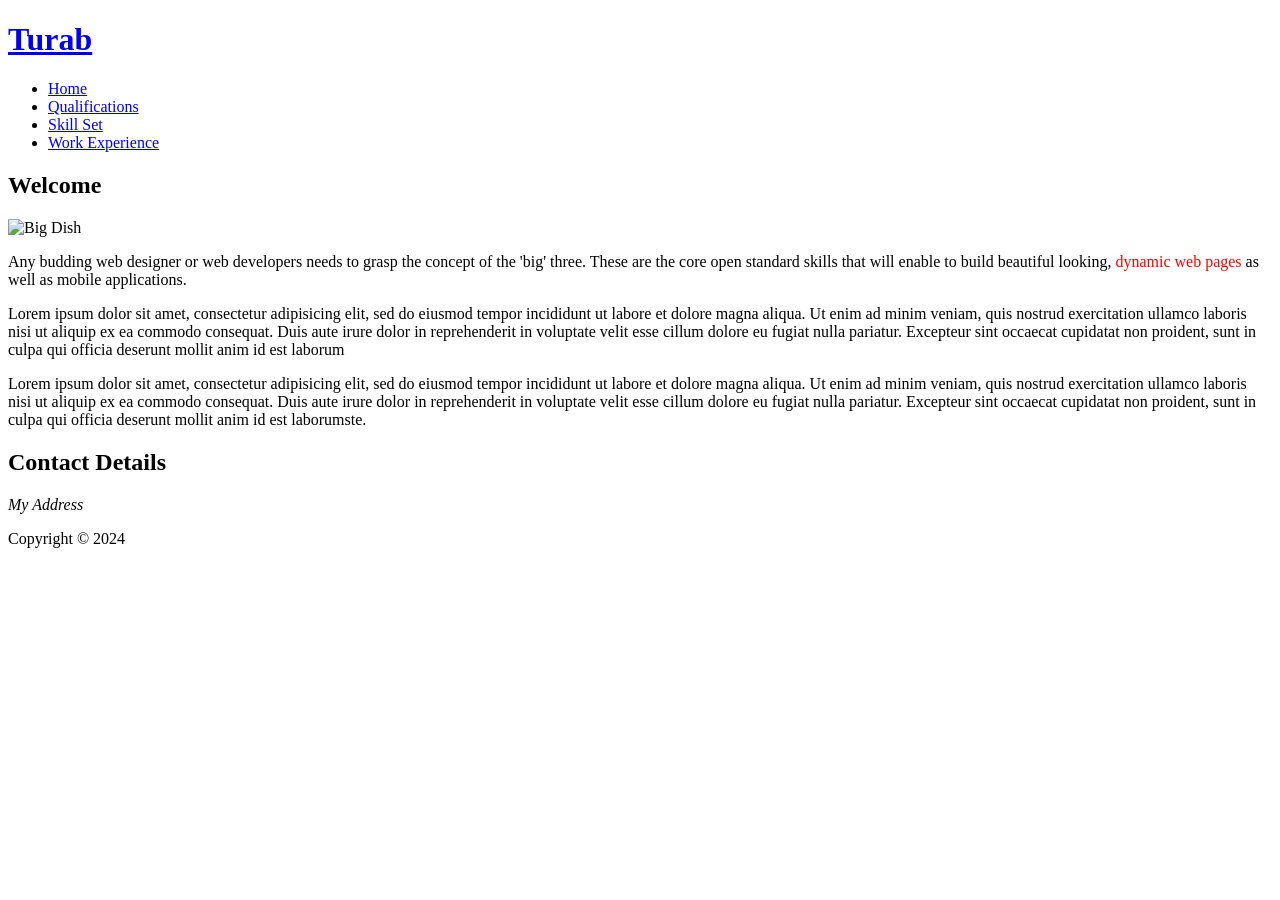
==== index.html @ 5b14e34b "My first commit" ====
<!DOCTYPE html>
<html>
  <head>
    <meta charset="utf-8" />
    <title>Your Name :: About Me</title>
  </head>
  <body>
    <div class="container">
      <div class="header">
        <div class="logo">
          <h1><a href="#">Turab</a></h1>
        </div>
        <nav>
          <ul>
            <li><a href="index.html">Home</a></li>
            <li><a href="qualifications.html">Qualifications</a></li>
            <li><a href="skill-set.html">Skill Set</a></li>
            <li><a href="work-experience.html">Work Experience</a></li>
          </ul>
        </nav>
      </div>
      <div class="content">
        <div class="section">
          <h2>Welcome</h2>
          <p>
            <img
              src="images/dishOne.jpg"
              alt="Big Dish"
              width="900"
              height="200"
            />
          </p>
          <p class="firstPara">
            Any budding web designer or web developers needs to grasp the
            concept of the 'big' three. These are the core open standard skills
            that will enable to build beautiful looking,
            <span style="color: #ff0000">dynamic web pages</span> as well as
            mobile applications.
          </p>
          <p>
            Lorem ipsum dolor sit amet, consectetur adipisicing elit, sed do
            eiusmod tempor incididunt ut labore et dolore magna aliqua. Ut enim
            ad minim veniam, quis nostrud exercitation ullamco laboris nisi ut
            aliquip ex ea commodo consequat. Duis aute irure dolor in
            reprehenderit in voluptate velit esse cillum dolore eu fugiat nulla
            pariatur. Excepteur sint occaecat cupidatat non proident, sunt in
            culpa qui officia deserunt mollit anim id est laborum
          </p>
          <p>
            Lorem ipsum dolor sit amet, consectetur adipisicing elit, sed do
            eiusmod tempor incididunt ut labore et dolore magna aliqua. Ut enim
            ad minim veniam, quis nostrud exercitation ullamco laboris nisi ut
            aliquip ex ea commodo consequat. Duis aute irure dolor in
            reprehenderit in voluptate velit esse cillum dolore eu fugiat nulla
            pariatur. Excepteur sint occaecat cupidatat non proident, sunt in
            culpa qui officia deserunt mollit anim id est laborumste.
          </p>
        </div>
        <div class="sidebar">
          <h2>Contact Details</h2>
          <address>My Address</address>
        </div>
      </div>
      <div id="footer">
        <p>Copyright &copy; 2024</p>
      </div>
    </div>
  </body>
</html>
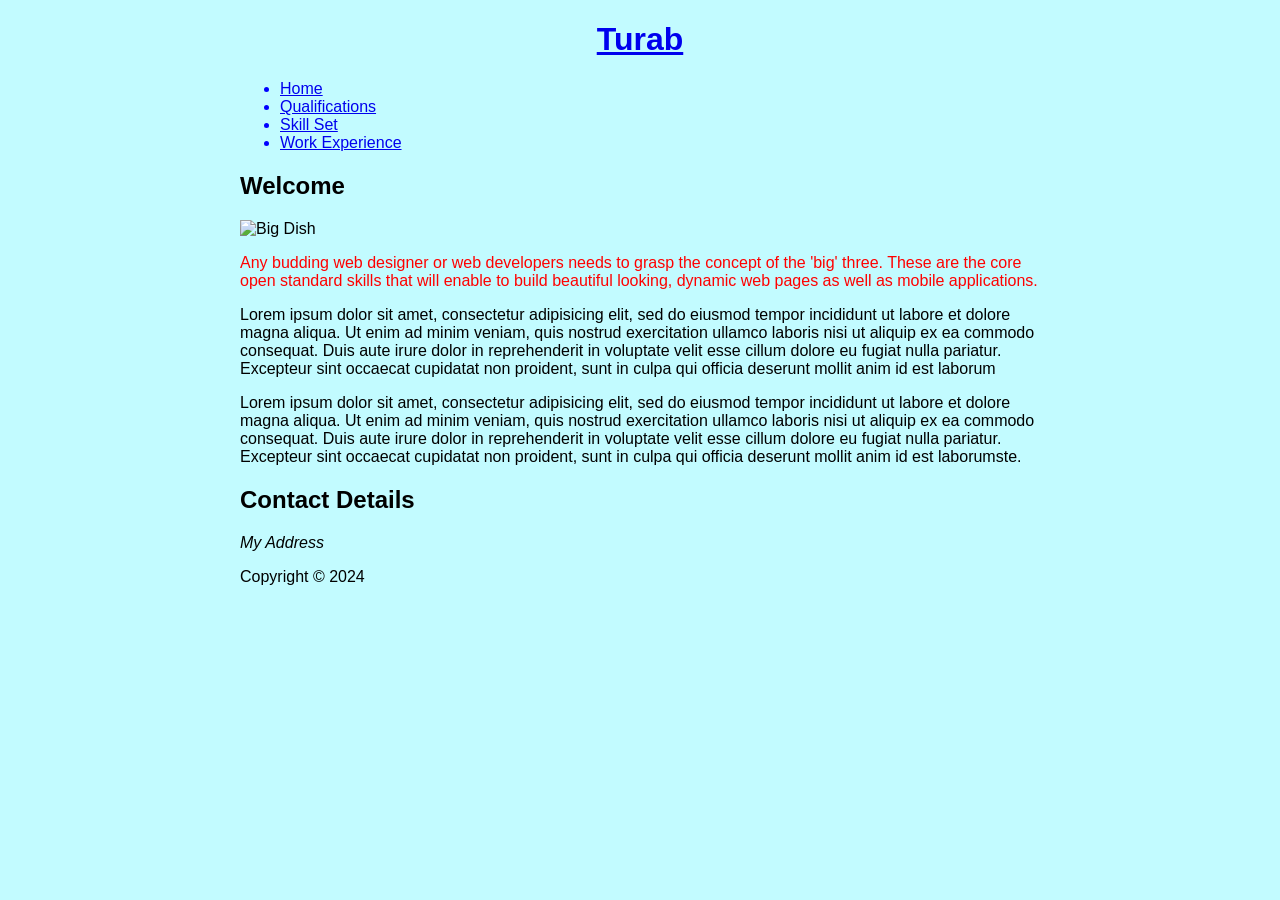
==== commit b5228515: "linking the pages to the css stylesheet" ====
--- a/index.html
+++ b/index.html
@@ -1,6 +1,8 @@
 <!DOCTYPE html>
 <html>
   <head>
+    <link rel="stylesheet" href="styles/main.css">
+
     <meta charset="utf-8" />
     <title>Your Name :: About Me</title>
   </head>
@@ -22,7 +24,7 @@
       <div class="content">
         <div class="section">
           <h2>Welcome</h2>
-          <p>
+          <p class = "image">
             <img
               src="images/dishOne.jpg"
               alt="Big Dish"
@@ -30,11 +32,11 @@
               height="200"
             />
           </p>
-          <p class="firstPara">
+          <p class="red">
             Any budding web designer or web developers needs to grasp the
             concept of the 'big' three. These are the core open standard skills
             that will enable to build beautiful looking,
-            <span style="color: #ff0000">dynamic web pages</span> as well as
+            <span> dynamic web pages</span> as well as
             mobile applications.
           </p>
           <p>
--- a/styles/main.css
+++ b/styles/main.css
@@ -0,0 +1,48 @@
+
+      body{
+
+        font-family:Arial, Helvetica, sans-serif;
+
+        background-color : #c2fbff;
+        
+
+
+      }
+
+      h1{
+
+        font-family: "Lucida Sans Unicode", "Lucida Grande", sans-serif;
+        text-align: center;
+
+
+      }
+
+
+
+
+      .red{
+
+
+
+        color : red;
+      }
+
+      
+      
+      li{
+
+        font-family:'Franklin Gothic Medium', 'Arial Narrow', Arial, sans-serif;
+
+        color : blue
+        
+
+
+
+      }
+
+
+      .container{
+
+        width : 800px;
+        margin:auto;    
+      }
